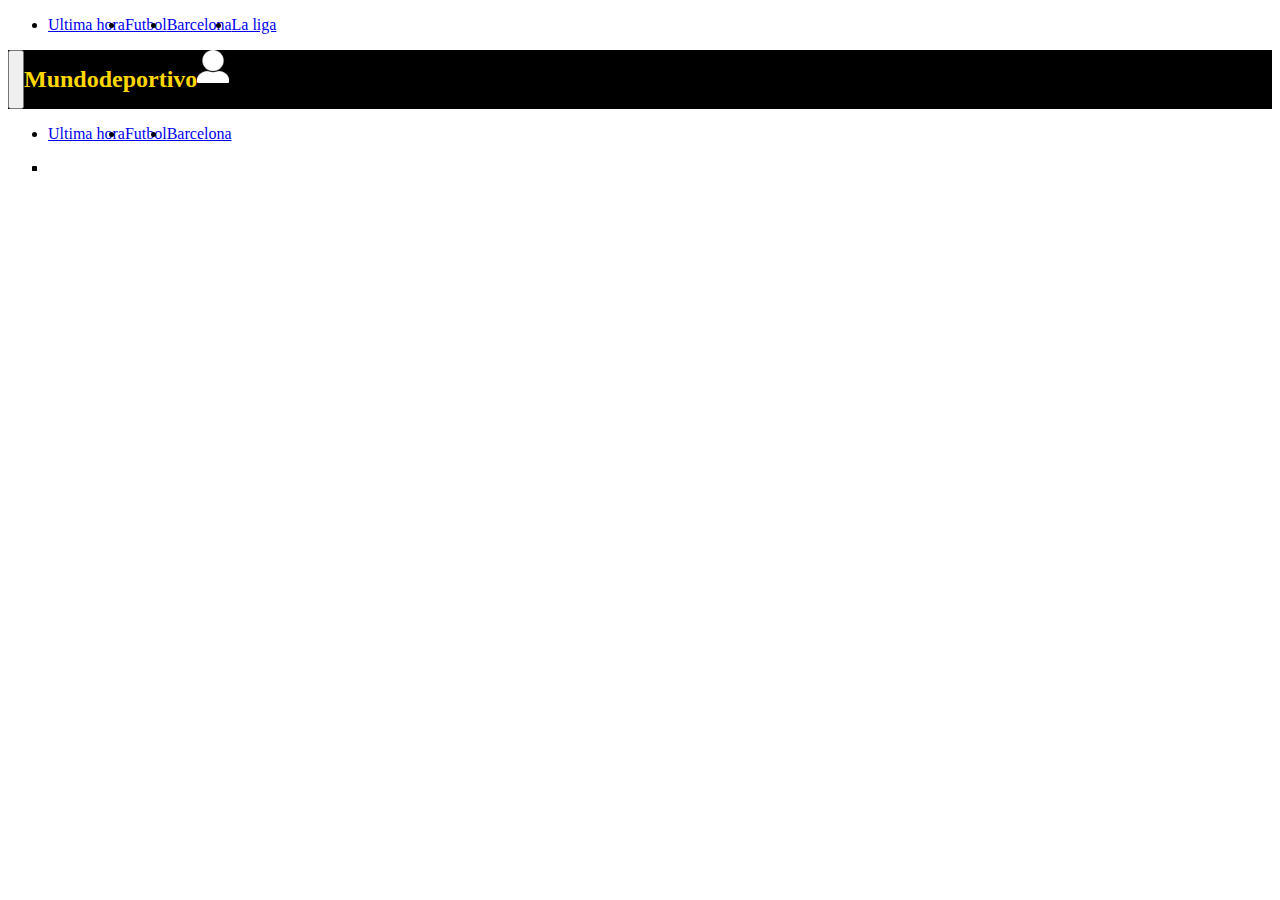
==== New folder (5)/index.html @ df9a05c1 "Add files via upload" ====
<!doctype html>
<html lang="nl">
	
<head>
	<meta charset="UTF-8">
	<meta name="author" content="jouw naam">
	<meta name="viewport" content="width=device-width, initial-scale=1">
	
	<title></title>
	
	<link href="styles/style.css" rel="stylesheet">
	<link rel="icon" type="image/svg+xml" href="images/favicon.svg">
</head>

<body>
	<header>
		<nav>
			<ul>
				<li><a href="#">Ultima hora</a></li>
				<li><a href="#">Futbol</a></li>
				<li><a href="#">Barcelona</a></li>
				<li><a href="#">La liga</a></li>
			</ul>
		</nav>
		<section>
			<button></button>
			<h1>Mundodeportivo</h1>
			<a href="#" class="icon"><img src="images/iconprofile.png" alt=""></a>
		</section>
		<nav>
			<ul>
				<li><a href="#">Ultima hora</a></li>
				<li><a href="#">Futbol</a></li>
				<li><a href="#">Barcelona</a></li>
			</ul>
		</nav>
		<nav>
			<ul>
				<li><a href="#"><img src="" alt=""></a></li>				
				<li><a href="#"><img src="" alt=""></a></li>
				<li><a href="#"><img src="" alt=""></a></li>
				<li><a href="#"><img src="" alt=""></a></li>
				<li><a href="#"><img src="" alt=""></a></li>				
				<li><a href="#"><img src="" alt=""></a></li>
				<li><a href="#"><img src="" alt=""></a></li>
				<li><a href="#"><img src="" alt=""></a></li>
			</ul>
		</nav>
	</header>
	<main>
		
	</main>
	<footer>
	
	</footer>	

	<script defer src="scripts/script.js"></script>
</body>
	
</html>
---- New folder (5)/styles/style.css ----
:root {
	--colorbackground: white;
	--colortitlebalk: black;
}



body {
	background-color: var(--colorbackground);
}

header {
}

h1 {
	color: gold;
	font-size: 1.5em;
}

section {
	background-color: var(--colortitlebalk);
	display: flex;
}

nav {
}

nav  ul{
	display: flex;
}

.icon {
	height: 2em;
	width: 2em;
}

.icon img{
	width: 100%;
    height: auto;
}
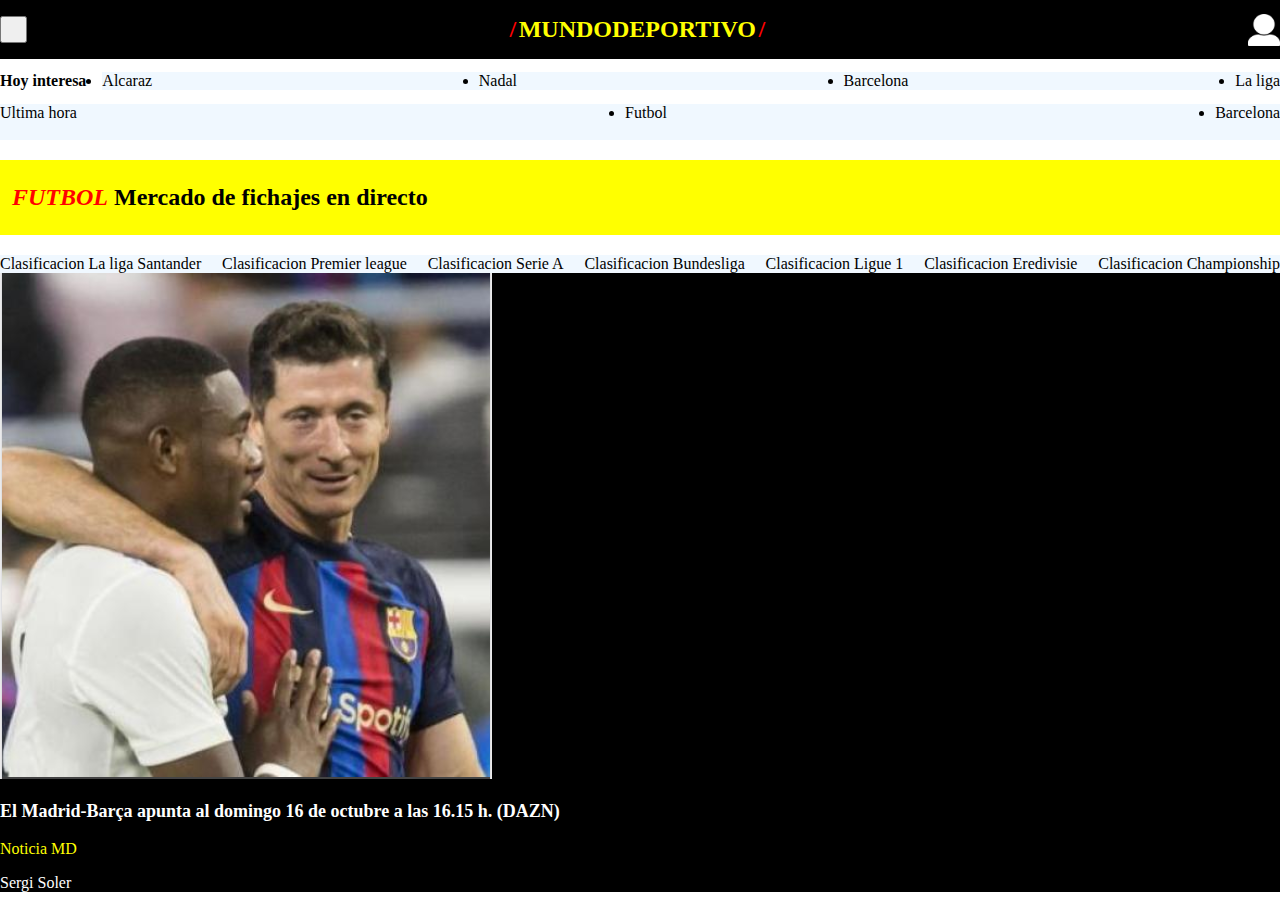
==== commit b52801b2: "Add files via upload" ====
--- a/New folder (5)/index.html
+++ b/New folder (5)/index.html
@@ -14,19 +14,20 @@
 
 <body>
 	<header>
+		<section>
+			<h1>mundodeportivo</h1>
+			<button></button>
+			<a href="#"><img src="images/iconprofile.png" alt=""></a>
+		</section>
 		<nav>
+			<h2>Hoy interesa</h2>
 			<ul>
-				<li><a href="#">Ultima hora</a></li>
-				<li><a href="#">Futbol</a></li>
+				<li><a href="#">Alcaraz</a></li>
+				<li><a href="#">Nadal</a></li>
 				<li><a href="#">Barcelona</a></li>
 				<li><a href="#">La liga</a></li>
 			</ul>
 		</nav>
-		<section>
-			<button></button>
-			<h1>Mundodeportivo</h1>
-			<a href="#" class="icon"><img src="images/iconprofile.png" alt=""></a>
-		</section>
 		<nav>
 			<ul>
 				<li><a href="#">Ultima hora</a></li>
@@ -48,7 +49,45 @@
 		</nav>
 	</header>
 	<main>
-		
+		<a href="#"><H2> <em>Futbol</em> Mercado de fichajes en directo</H2></a>
+		<nav>
+			<ul>
+				<li>
+					<a href="#">Clasificacion</a>
+					<a href="#">La liga Santander</a>
+				</li>
+				<li>
+					<a href="#">Clasificacion</a>
+					<a href="#">Premier league</a>
+				</li>
+				<li>
+					<a href="#">Clasificacion</a>
+					<a href="#">Serie A</a>
+				</li>
+				<li>
+					<a href="#">Clasificacion</a>
+					<a href="#">Bundesliga</a>
+				</li>
+				<li>
+					<a href="#">Clasificacion</a>
+					<a href="#">Ligue 1</a>
+				</li>
+				<li>
+					<a href="#">Clasificacion</a>
+					<a href="#">Eredivisie</a>
+				</li>
+				<li>
+					<a href="#">Clasificacion</a>
+					<a href="#">Championship</a>
+				</li>
+			</ul>
+		</nav>
+		<article>
+			<img src="images/1starticleimg.PNG" alt="">
+			<h3>El Madrid-Barça apunta al domingo 16 de octubre a las 16.15 h. (DAZN)</h3>
+			<p>Noticia MD</p>
+			<p>Sergi Soler</p>
+		</article>
 	</main>
 	<footer>
 	
--- a/New folder (5)/styles/style.css
+++ b/New folder (5)/styles/style.css
@@ -1,40 +1,137 @@
 :root {
 	--colorbackground: white;
 	--colortitlebalk: black;
+	--colorlivebalk: yellow;
+	--colortitlearound: red;
 }
 
 
 
 body {
 	background-color: var(--colorbackground);
+	margin: 0;
 }
 
+
+//
+
 header {
+	display: flex;
+	flex-direction:column;
+}
+header nav:nth-of-type(1){
+	order: -1;
 }
 
 h1 {
-	color: gold;
+	font-family: ;
+	color: var(--colorlivebalk);
 	font-size: 1.5em;
+	text-transform: uppercase;
+}
+
+a {
+	text-decoration: none;
+	color: inherit;
+}
+
+em {
+	font-variant: normal;
+	color: var(--colortitlearound);
+	text-transform: uppercase;
 }
 
 section {
 	background-color: var(--colortitlebalk);
 	display: flex;
+	align-items: center;
+	justify-content: space-between;
 }
 
-nav {
+section h1::before, section h1::after {
+	margin-left: 0.1em;
+	margin-right: 0.1em;
+	content: "/";
+	color: var(--colortitlearound);
+}
+
+nav:first-of-type{
+	display: flex;
+	align-items: center;
+	gap: 1em;
+}
+
+nav:first-of-type a:hover{
+	text-decoration: underline;
+}
+
+nav:first-of-type h2{
+	font-size: 1em;
+}
+
+nav:nth-of-type(3) ul{
+	list-style: none;
 }
 
 nav  ul{
 	display: flex;
+	text-decoration: none;
+	justify-content: space-between;
+	flex-grow: 1;
+	background-color: aliceblue;
+	margin: 0;
+	padding: 0;
 }
 
-.icon {
+header section a {
 	height: 2em;
 	width: 2em;
 }
 
-.icon img{
+header section a img{
 	width: 100%;
-    height: auto;
-}+    height: auto; 
+}
+
+button:first-of-type{
+	width: 2em;
+	height: 2em;
+	order: -1;
+}
+
+main a h2{
+	background-color: var(--colorlivebalk);
+	white-space: nowrap;
+	overflow: hidden;
+	padding: 1em 0.5em 1em 0.5em;
+}
+
+main nav ul {
+	display: flex;
+	list-style: none;
+	overflow: scroll;
+}
+
+article {
+	background-color: var(--colortitlebalk);
+}
+
+article h3 {
+	color: var(--colorbackground);
+	font-size: large;
+}
+
+article p:first-of-type {
+	color: var(--colorlivebalk);
+	order: -1;
+}
+
+article p:nth-of-type(2) {
+	color: var(--colorbackground);
+}
+
+section p{
+	color: var(--colortitlearound);
+	font-size: 3em;
+}
+
